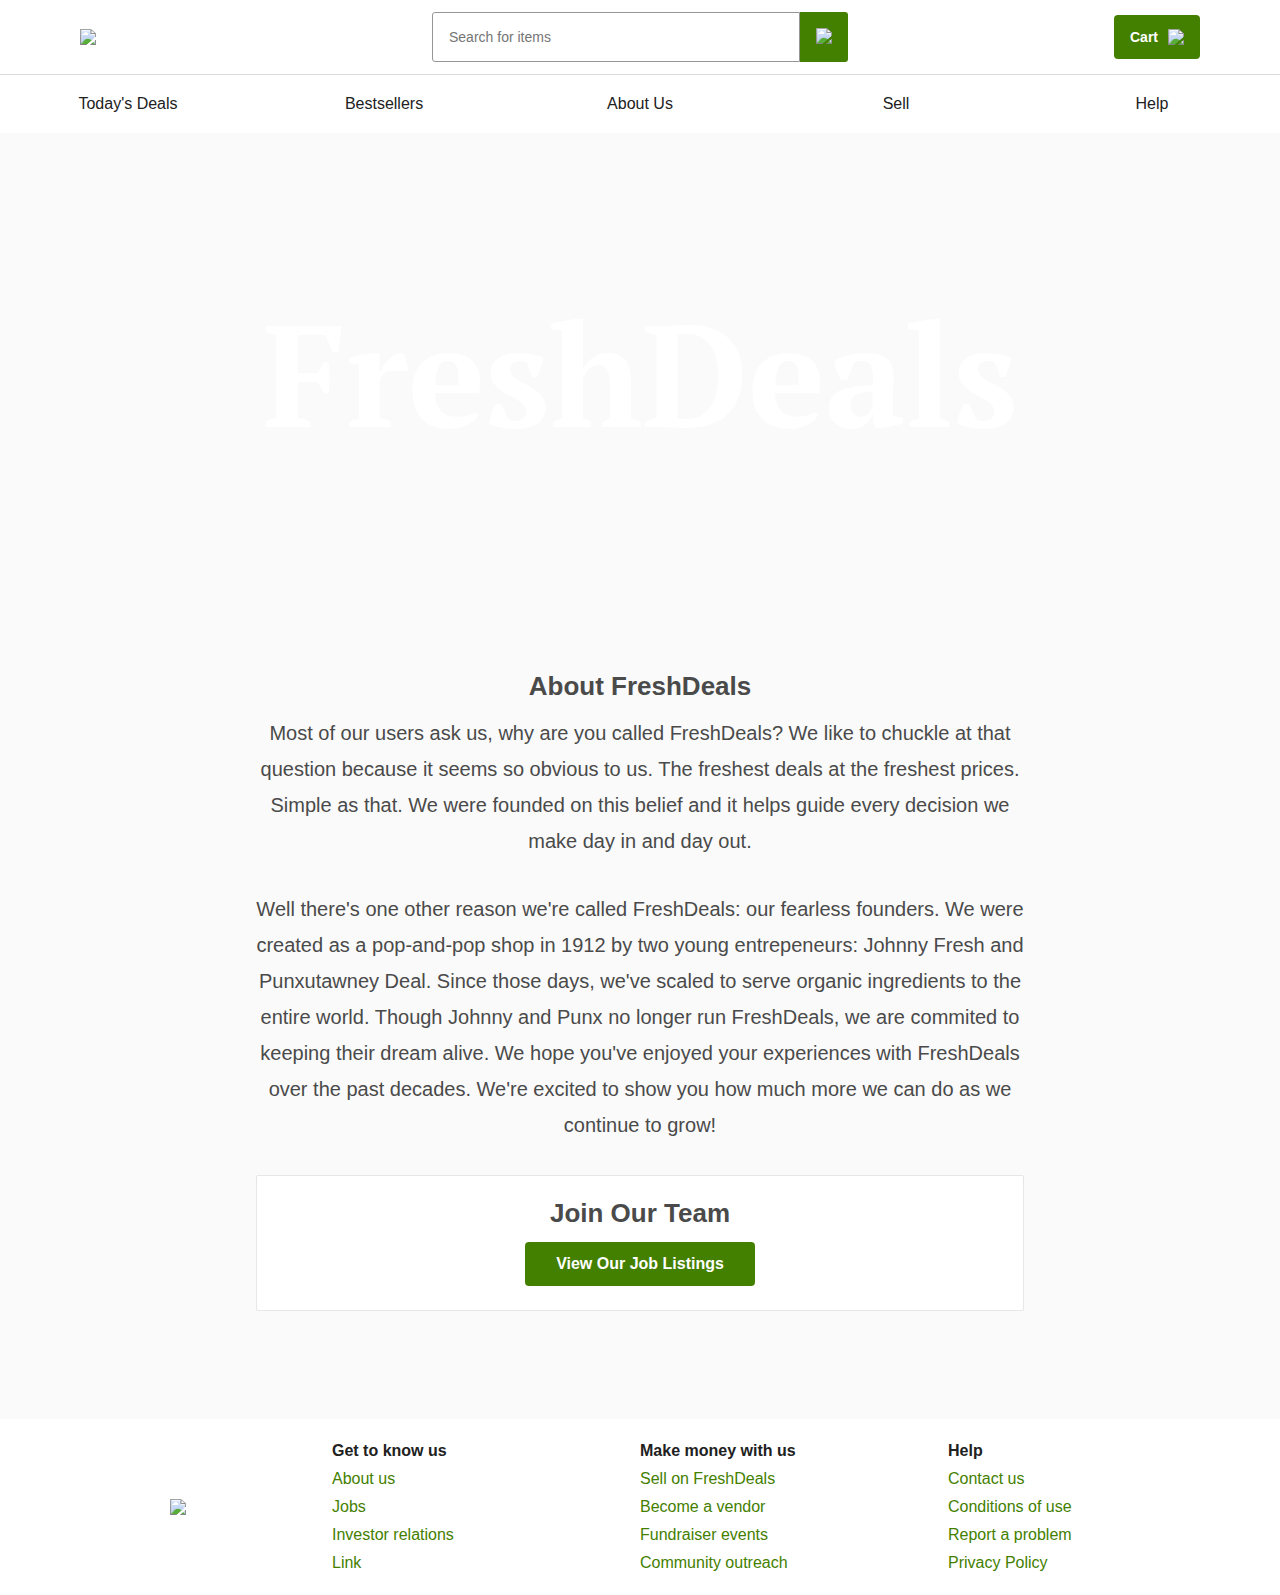
==== about.html @ 38ec1103 "initial" ====
<!DOCTYPE html>
<html>

<head>
    <title>FreshDeals</title>
    <link rel="stylesheet" type="text/css" href="resources/css/reset.css">
    <link rel="stylesheet" type="text/css" href="resources/css/base.css">
    <link rel="stylesheet" type="text/css" href="resources/css/about.css">
    <link href="https://fonts.googleapis.com/css?family=PT+Serif:700" rel="stylesheet">
</head>

<body>
    <div class="container">

        <!-- Header -->

        <header>
            <div class="image-container">
                <a href="index.html"><img src="https://content.codecademy.com/courses/ui-breadcrumbs/logo.svg"></a>
            </div>
            <div class="search-bar">
                <input type="text" name="search" placeholder="Search for items">
                <a href="" class="button"><img
                        src="https://content.codecademy.com/courses/ui-breadcrumbs/search.svg"></a>
            </div>
            <a href="" class="button cart">Cart <img
                    src="https://content.codecademy.com/courses/ui-breadcrumbs/cart.svg"></a>
        </header>
        <nav>
            <a href="deals.html">Today's Deals</a>
            <a href="bestsellers.html">Bestsellers</a>
            <a href="about.html">About Us</a>
            <a href="sell.html">Sell</a>
            <a href="#">Help</a>
        </nav>

        <!-- About Section -->

        <div id="main" class="about">
            <h1>FreshDeals</h1>
            <div class="information">
                <h3>About FreshDeals</h3>
                <p>
                    Most of our users ask us, why are you called FreshDeals? We like to chuckle at that question because
                    it seems so obvious to us. The freshest deals at the freshest prices. Simple as that. We were
                    founded on this belief and it helps guide every decision we make day in and day out.
                </p>
                <p>
                    Well there's one other reason we're called FreshDeals: our fearless founders. We were created as a
                    pop-and-pop shop in 1912 by two young entrepeneurs: Johnny Fresh and Punxutawney Deal. Since those
                    days, we've scaled to serve organic ingredients to the entire world. Though Johnny and Punx no
                    longer run FreshDeals, we are commited to keeping their dream alive. We hope you've enjoyed your
                    experiences with FreshDeals over the past decades. We're excited to show you how much more we can do
                    as we continue to grow!
                </p>
                <div class="join">
                    <h3>Join Our Team</h3>
                    <a href="jobs.html" class="button">View Our Job Listings</a>
                </div>
            </div>
        </div>

        <!-- Footer -->

        <footer>
            <img src="https://content.codecademy.com/courses/ui-breadcrumbs/logo.svg">
            <div class="links">
                <h4>Get to know us</h4>
                <a href="#">About us</a>
                <a href="jobs.html">Jobs</a>
                <a href="#">Investor relations</a>
                <a href="#">Link</a>
            </div>
            <div class="links">
                <h4>Make money with us</h4>
                <a href="sell.html">Sell on FreshDeals</a>
                <a href="#">Become a vendor</a>
                <a href="#">Fundraiser events</a>
                <a href="#">Community outreach</a>
            </div>
            <div class="links">
                <h4>Help</h4>
                <a href="#">Contact us</a>
                <a href="#">Conditions of use</a>
                <a href="#">Report a problem</a>
                <a href="#">Privacy Policy</a>
            </div>
        </footer>
    </div>
</body>

</html>
---- resources/css/base.css ----
@font-face {
    font-family: 'Arial-MT';
    src: url('../fonts/ari.ttf') format('truetype');
}

/* Site-Wide Styles */

html {
    font-size: 16px;
}

body {
    font-family: 'Arial-MT', sans-serif;
    color: hsla(0, 0%, 13%, 1);
}

a {
    text-decoration: none;
    transition: .3s;
}

a:hover {
    color: hsla(0, 0%, 13%, .6);
}

h1,
h2,
h3,
h4 {
    font-weight: bold;
}

input,
textarea,
select {
    border: solid 1px hsla(0, 0%, 59%, 1);
    border-radius: 3px;
    padding: 1rem;
}

/* Reusable Component - Button */

.button {
    border-radius: 4px;
    background-color: hsla(88, 100%, 25%, 1);
    text-align: center;
    font-weight: bold;
    color: hsla(0, 0%, 100%, 1);
    transition: .25s;
}

.button:hover {
    background-color: hsla(88, 100%, 25%, .8);
    color: hsla(0, 0%, 100%, 1);
}

/* Reusable Component - Image Container */

.image-container {
    overflow: hidden;
}

.image-container img {
    display: block;
    max-width: 100%;
    height: auto;
}

/* Reusable Component - Product List */

.product-list-section {
    padding: 2rem 5rem 3.75rem 5rem;
}

.product-list {
    display: grid;
    grid-template-columns: repeat(3, 1fr);
    grid-gap: 1.5rem 1.75rem;
    margin-bottom: 3.75rem;
}

.product-item {
    border-radius: 2px;
    background-color: hsla(0, 0%, 100%, 1);
    ;
    border: solid 1px hsla(0, 0%, 91%, 1);
}

.product-item .description {
    padding: 1.5rem;
    text-align: left;
}

.product-item h3 {
    margin-bottom: .75rem;
    color: hsla(0, 0%, 29%, 1);
}

.product-item .price {
    color: hsla(88, 100%, 25%, 1);
}

@media only screen and (max-width: 1100px) {
    .product-list {
        grid-template-columns: repeat(2, 1fr);
    }
}

@media only screen and (max-width: 680px) {
    .product-list {
        grid-template-columns: 1fr;
    }
}

/* Reusable Component - Form Field With Label */
.field {
    display: flex;
    flex-direction: column;
}

.field label {
    padding-bottom: .75rem;
}

/* Site-Wide Grid */

.container {
    display: grid;
    grid-template-areas: 'header'
        'nav'
        'main'
        'footer';
}

/* Header */

header {
    grid-area: header;
    display: grid;
    grid-template-columns: 22rem 1fr 22rem;
    align-items: center;
    padding: .75rem 5rem;
    font-size: .875rem;
}

.search-bar {
    display: flex;
    width: 100%;
}

.search-bar input {
    flex-grow: 1;
    border-top-right-radius: 0;
    border-bottom-right-radius: 0;
}

.search-bar .button {
    border-radius: 0 3px 3px 0;
    padding: 1rem;
}

.search-bar .button img {
    vertical-align: middle;
}

.cart {
    justify-self: end;
    display: flex;
    align-items: center;
    padding: .875rem 1rem;
}

.cart img {
    padding-left: .625rem;
}

nav {
    display: grid;
    grid-template-columns: repeat(5, 1fr);
    justify-items: center;
    grid-area: nav;
    border-top: 1px solid hsla(0, 0%, 85%, 1);
    ;
    padding: 1.3125rem 0;
}

nav a:visted {
    color: hsla(0, 0%, 13%, 1);
}

@media only screen and (max-width: 1100px) {
    header {
        grid-gap: 1rem;
        grid-template-columns: 1fr;
        justify-items: center;
    }

    .cart {
        justify-self: auto;
    }
}

@media only screen and (max-width: 700px) {
    nav {
        grid-template-columns: 1fr;
        grid-gap: .75rem;
    }
}

/* Main Section */

#main {
    grid-area: main;
    display: grid;
    justify-items: center;
    text-align: center;
    background-color: hsla(0, 0%, 98%, 1);
}

#main h2 {
    margin-bottom: 2rem;
    font-size: 1.625rem;
}

#main .button {
    box-sizing: border-box;
    width: 14.375rem;
    padding: .875rem 0;
}

/* Footer */

footer {
    grid-area: footer;
    display: grid;
    grid-template-columns: repeat(4, 1fr);
    grid-gap: 2rem 0;
    padding: 1.5rem;
}

footer img {
    align-self: center;
    justify-self: center;
}

footer .links {
    display: grid;
    grid-gap: .75rem
}

footer a {
    color: hsla(88, 100%, 25%, 1);
}

@media only screen and (max-width: 810px) {
    footer {
        grid-template-columns: repeat(3, 1fr);
    }

    footer img {
        grid-column: 1 / span 3;
    }
}

@media only screen and (max-width: 490px) {
    footer {
        grid-template-columns: 1fr;
        justify-items: center;
        text-align: center;
    }

    footer img {
        grid-column: auto;
    }
}
---- resources/css/about.css ----
/* About Page */

.about h1 {
    width: 100%;
    padding: 10.5rem 0;
    background-image: url('../img/about.jpeg');
    background-repeat: no-repeat;
    background-size: cover;
    background-position: center;
    font-family: 'PT Serif', sans-serif;
    font-size: 9rem;
    color: hsla(0, 0%, 100%, 1);
}

.about .information {
    padding: 3.75rem 20% 6.75rem 20%;
    color: hsla(0, 0%, 29%, 1);
}

.about h3 {
    margin-bottom: 1rem;
    font-size: 1.625rem;
}

.about p {
    padding-bottom: 2rem;
    font-size: 1.25rem;
    line-height: 1.8;
}

.about .join {
    display: grid;
    justify-items: center;
    padding: 1.5rem 0;
    border: solid 1px #e7e7e7;
    border-radius: 2px;
    background-color: hsla(0, 0%, 100%, 1);
}

@media only screen and (max-width: 735px) {
    .about h1 {
        font-size: 6rem;
    }
}

@media only screen and (max-width: 490px) {
    .about h1 {
        font-size: 4rem;
    }

    .about h3 {
        font-size: 1.25rem;
    }

    .about p {
        font-size: 1rem;
    }
}
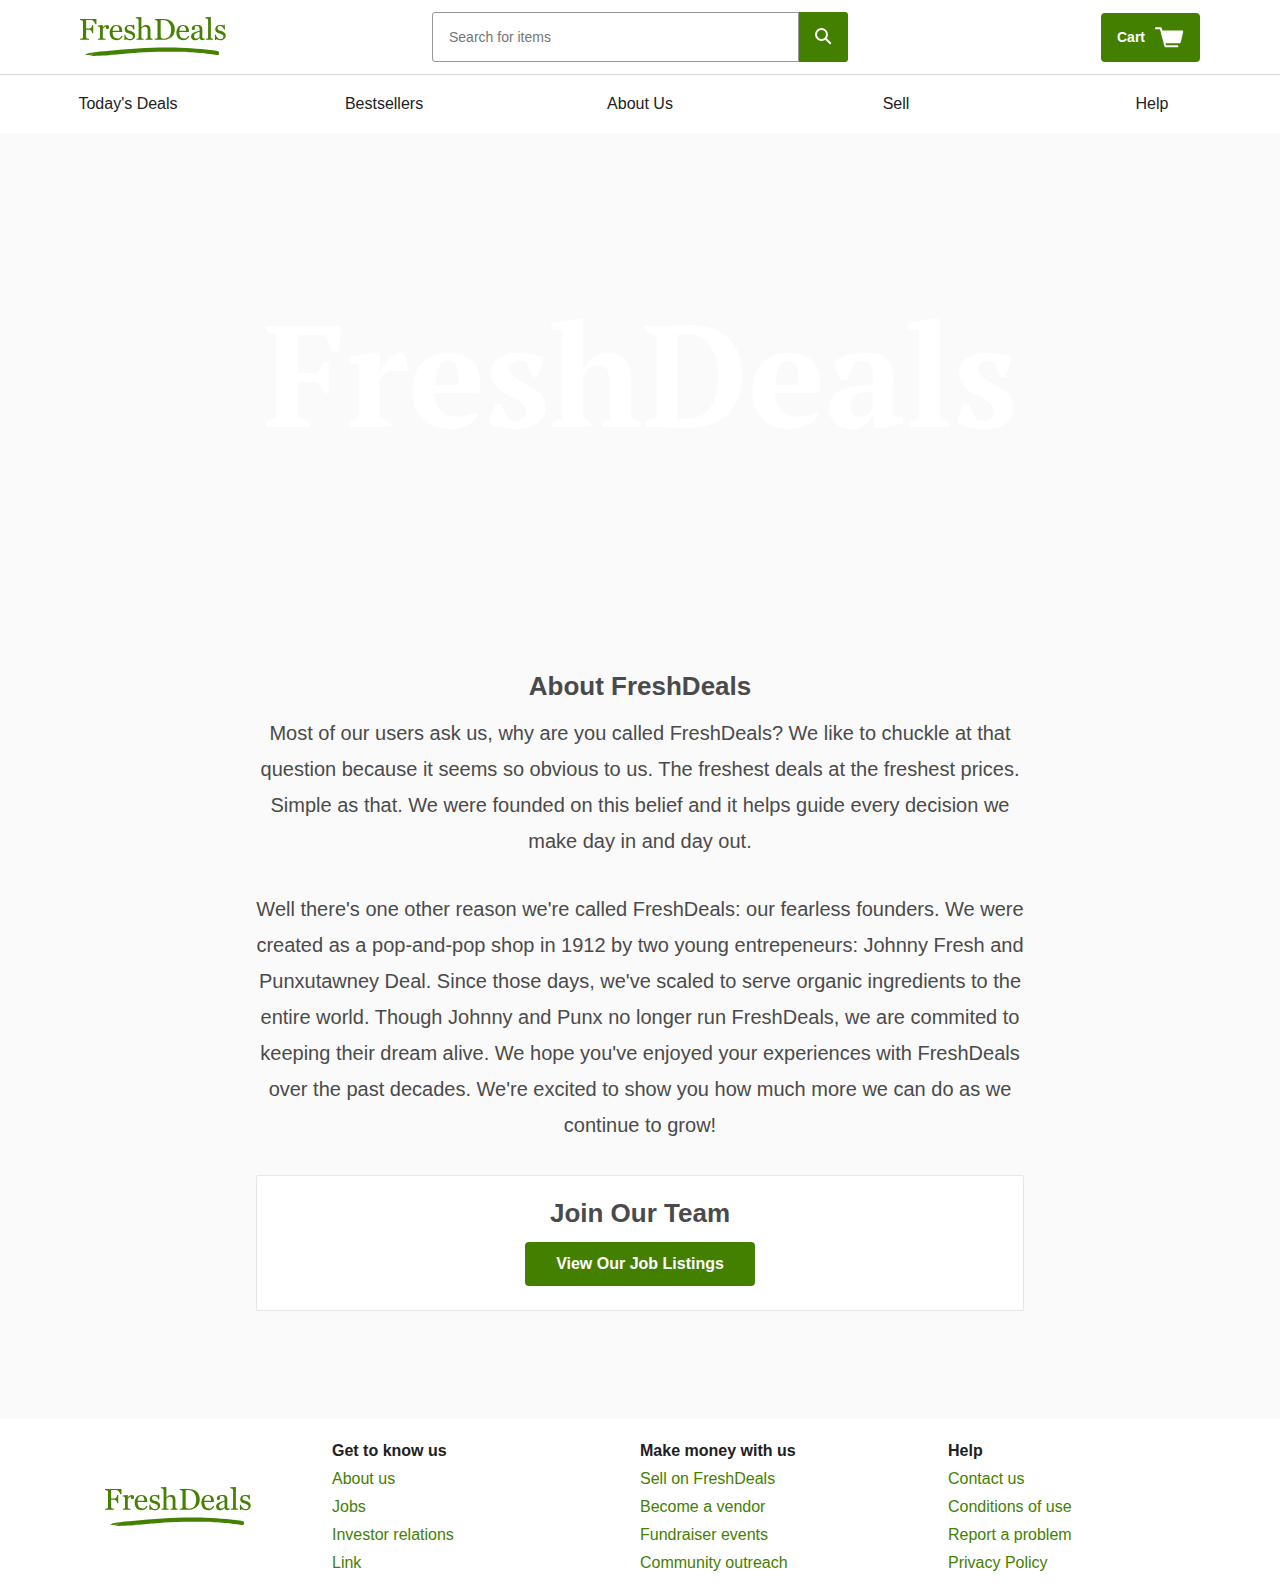
==== commit fd311bc7: "-Worked on images and made self-sufficient" ====
--- a/about.html
+++ b/about.html
@@ -1,92 +1,97 @@
 <!DOCTYPE html>
 <html>
+  <head>
+    <title>FreshDeals</title>
+    <meta content="width=device-width, initial-scale=1" name="viewport" />
+    <link rel="stylesheet" type="text/css" href="resources/css/reset.css" />
+    <link rel="stylesheet" type="text/css" href="base.css" />
+    <link rel="stylesheet" type="text/css" href="resources/css/about.css" />
+    <link
+      href="https://fonts.googleapis.com/css?family=PT+Serif:700"
+      rel="stylesheet"
+    />
+  </head>
 
-<head>
-    <title>FreshDeals</title>
-    <link rel="stylesheet" type="text/css" href="resources/css/reset.css">
-    <link rel="stylesheet" type="text/css" href="resources/css/base.css">
-    <link rel="stylesheet" type="text/css" href="resources/css/about.css">
-    <link href="https://fonts.googleapis.com/css?family=PT+Serif:700" rel="stylesheet">
-</head>
+  <body>
+    <div class="container">
+      <!-- Header -->
 
-<body>
-    <div class="container">
+      <header>
+        <div class="image-container">
+          <a href="index.html"><img src="resources/img/logo.svg" /></a>
+        </div>
+        <div class="search-bar">
+          <input type="text" name="search" placeholder="Search for items" />
+          <a href="" class="button"><img src="resources/img/search.svg" /></a>
+        </div>
+        <a href="" class="button cart"
+          >Cart <img src="resources/img/cart.svg"
+        /></a>
+      </header>
+      <nav>
+        <a href="deals.html">Today's Deals</a>
+        <a href="bestsellers.html">Bestsellers</a>
+        <a href="about.html">About Us</a>
+        <a href="sell.html">Sell</a>
+        <a href="#">Help</a>
+      </nav>
 
-        <!-- Header -->
+      <!-- About Section -->
 
-        <header>
-            <div class="image-container">
-                <a href="index.html"><img src="https://content.codecademy.com/courses/ui-breadcrumbs/logo.svg"></a>
-            </div>
-            <div class="search-bar">
-                <input type="text" name="search" placeholder="Search for items">
-                <a href="" class="button"><img
-                        src="https://content.codecademy.com/courses/ui-breadcrumbs/search.svg"></a>
-            </div>
-            <a href="" class="button cart">Cart <img
-                    src="https://content.codecademy.com/courses/ui-breadcrumbs/cart.svg"></a>
-        </header>
-        <nav>
-            <a href="deals.html">Today's Deals</a>
-            <a href="bestsellers.html">Bestsellers</a>
-            <a href="about.html">About Us</a>
-            <a href="sell.html">Sell</a>
-            <a href="#">Help</a>
-        </nav>
+      <div id="main" class="about">
+        <h1>FreshDeals</h1>
+        <div class="information">
+          <h3>About FreshDeals</h3>
+          <p>
+            Most of our users ask us, why are you called FreshDeals? We like to
+            chuckle at that question because it seems so obvious to us. The
+            freshest deals at the freshest prices. Simple as that. We were
+            founded on this belief and it helps guide every decision we make day
+            in and day out.
+          </p>
+          <p>
+            Well there's one other reason we're called FreshDeals: our fearless
+            founders. We were created as a pop-and-pop shop in 1912 by two young
+            entrepeneurs: Johnny Fresh and Punxutawney Deal. Since those days,
+            we've scaled to serve organic ingredients to the entire world.
+            Though Johnny and Punx no longer run FreshDeals, we are commited to
+            keeping their dream alive. We hope you've enjoyed your experiences
+            with FreshDeals over the past decades. We're excited to show you how
+            much more we can do as we continue to grow!
+          </p>
+          <div class="join">
+            <h3>Join Our Team</h3>
+            <a href="jobs.html" class="button">View Our Job Listings</a>
+          </div>
+        </div>
+      </div>
 
-        <!-- About Section -->
+      <!-- Footer -->
 
-        <div id="main" class="about">
-            <h1>FreshDeals</h1>
-            <div class="information">
-                <h3>About FreshDeals</h3>
-                <p>
-                    Most of our users ask us, why are you called FreshDeals? We like to chuckle at that question because
-                    it seems so obvious to us. The freshest deals at the freshest prices. Simple as that. We were
-                    founded on this belief and it helps guide every decision we make day in and day out.
-                </p>
-                <p>
-                    Well there's one other reason we're called FreshDeals: our fearless founders. We were created as a
-                    pop-and-pop shop in 1912 by two young entrepeneurs: Johnny Fresh and Punxutawney Deal. Since those
-                    days, we've scaled to serve organic ingredients to the entire world. Though Johnny and Punx no
-                    longer run FreshDeals, we are commited to keeping their dream alive. We hope you've enjoyed your
-                    experiences with FreshDeals over the past decades. We're excited to show you how much more we can do
-                    as we continue to grow!
-                </p>
-                <div class="join">
-                    <h3>Join Our Team</h3>
-                    <a href="jobs.html" class="button">View Our Job Listings</a>
-                </div>
-            </div>
+      <footer>
+        <img src="resources/img/logo.svg" />
+        <div class="links">
+          <h4>Get to know us</h4>
+          <a href="#">About us</a>
+          <a href="jobs.html">Jobs</a>
+          <a href="#">Investor relations</a>
+          <a href="#">Link</a>
         </div>
-
-        <!-- Footer -->
-
-        <footer>
-            <img src="https://content.codecademy.com/courses/ui-breadcrumbs/logo.svg">
-            <div class="links">
-                <h4>Get to know us</h4>
-                <a href="#">About us</a>
-                <a href="jobs.html">Jobs</a>
-                <a href="#">Investor relations</a>
-                <a href="#">Link</a>
-            </div>
-            <div class="links">
-                <h4>Make money with us</h4>
-                <a href="sell.html">Sell on FreshDeals</a>
-                <a href="#">Become a vendor</a>
-                <a href="#">Fundraiser events</a>
-                <a href="#">Community outreach</a>
-            </div>
-            <div class="links">
-                <h4>Help</h4>
-                <a href="#">Contact us</a>
-                <a href="#">Conditions of use</a>
-                <a href="#">Report a problem</a>
-                <a href="#">Privacy Policy</a>
-            </div>
-        </footer>
+        <div class="links">
+          <h4>Make money with us</h4>
+          <a href="sell.html">Sell on FreshDeals</a>
+          <a href="#">Become a vendor</a>
+          <a href="#">Fundraiser events</a>
+          <a href="#">Community outreach</a>
+        </div>
+        <div class="links">
+          <h4>Help</h4>
+          <a href="#">Contact us</a>
+          <a href="#">Conditions of use</a>
+          <a href="#">Report a problem</a>
+          <a href="#">Privacy Policy</a>
+        </div>
+      </footer>
     </div>
-</body>
-
-</html>+  </body>
+</html>
--- a/base.css
+++ b/base.css
@@ -0,0 +1,288 @@
+@font-face {
+  font-family: "Arial-MT";
+  src: url("../fonts/ari.ttf") format("truetype");
+}
+/* Site-Wide Styles */
+/* Reusable Component - Button */
+/* Reusable Component - Image Container */
+/* Reusable Component - Product List */
+/* Reusable Component - Form Field With Label */
+/* Site-Wide Grid */
+/* Header */
+/* Main Section */
+/* Footer */
+html {
+  font-size: 16px;
+}
+
+body {
+  font-family: "Arial-MT", sans-serif;
+  color: hsl(0, 0%, 13%);
+}
+
+a {
+  text-decoration: none;
+  transition: 0.3s;
+}
+a:hover {
+  color: hsla(0, 0%, 13%, 0.6);
+}
+
+h1 {
+  font-weight: bold;
+}
+
+h2 {
+  font-weight: bold;
+}
+
+h3 {
+  font-weight: bold;
+}
+
+h4 {
+  font-weight: bold;
+}
+
+input {
+  border: solid 1px hsl(0, 0%, 59%);
+  border-radius: 3px;
+  padding: 1rem;
+}
+
+textarea {
+  border: solid 1px hsl(0, 0%, 59%);
+  border-radius: 3px;
+  padding: 1rem;
+}
+
+select {
+  border: solid 1px hsl(0, 0%, 59%);
+  border-radius: 3px;
+  padding: 1rem;
+}
+
+.button {
+  border-radius: 4px;
+  background-color: hsl(88, 100%, 25%);
+  text-align: center;
+  font-weight: bold;
+  color: hsl(0, 0%, 100%);
+  transition: 0.25s;
+}
+.button:hover {
+  background-color: hsla(88, 100%, 25%, 0.8);
+  color: hsl(0, 0%, 100%);
+}
+
+.image-container {
+  overflow: hidden;
+}
+.image-container img {
+  display: block;
+  max-width: 100%;
+  height: auto;
+}
+
+.product-list-section {
+  padding: 2rem 5rem 3.75rem 5rem;
+}
+
+.product-list {
+  display: grid;
+  grid-template-columns: repeat(3, 1fr);
+  grid-gap: 1.5rem 1.75rem;
+  margin-bottom: 3.75rem;
+}
+
+.product-item {
+  border-radius: 2px;
+  background-color: hsl(0, 0%, 100%);
+  border: solid 1px hsl(0, 0%, 91%);
+}
+.product-item .description {
+  padding: 1.5rem;
+  text-align: left;
+}
+.product-item h3 {
+  margin-bottom: 0.75rem;
+  color: hsl(0, 0%, 29%);
+}
+.product-item .price {
+  color: hsl(88, 100%, 25%);
+}
+
+.field {
+  display: flex;
+  flex-direction: column;
+}
+.field label {
+  padding-bottom: 0.75rem;
+}
+
+.container {
+  display: grid;
+  grid-template-areas: "header" "nav" "main" "footer";
+}
+
+header {
+  grid-area: header;
+  display: grid;
+  grid-template-columns: 22rem 1fr 22rem;
+  align-items: center;
+  padding: 0.75rem 5rem;
+  font-size: 0.875rem;
+}
+
+.search-bar {
+  display: flex;
+  width: 100%;
+}
+.search-bar input {
+  flex-grow: 1;
+  border-top-right-radius: 0;
+  border-bottom-right-radius: 0;
+}
+.search-bar .button {
+  border-radius: 0 3px 3px 0;
+  padding: 1rem;
+}
+.search-bar .button img {
+  vertical-align: middle;
+}
+
+.cart {
+  justify-self: end;
+  display: flex;
+  align-items: center;
+  padding: 0.875rem 1rem;
+}
+.cart img {
+  padding-left: 0.625rem;
+}
+
+nav {
+  display: grid;
+  grid-template-columns: repeat(5, 1fr);
+  justify-items: center;
+  grid-area: nav;
+  border-top: 1px solid hsl(0, 0%, 85%);
+  padding: 1.3125rem 0;
+}
+nav a:visted {
+  color: hsl(0, 0%, 13%);
+}
+
+#main {
+  grid-area: main;
+  display: grid;
+  justify-items: center;
+  text-align: center;
+  background-color: hsl(0, 0%, 98%);
+}
+#main h2 {
+  margin-bottom: 2rem;
+  font-size: 1.625rem;
+}
+#main .button {
+  box-sizing: border-box;
+  width: 14.375rem;
+  padding: 0.875rem 0;
+}
+
+footer {
+  grid-area: footer;
+  display: grid;
+  grid-template-columns: repeat(4, 1fr);
+  grid-gap: 2rem 0;
+  padding: 1.5rem;
+}
+footer img {
+  align-self: center;
+  justify-self: center;
+}
+footer .links {
+  display: grid;
+  grid-gap: 0.75rem;
+}
+footer a {
+  color: hsl(88, 100%, 25%);
+}
+
+@media only screen and (max-width: 1100px) {
+  .product-list {
+    grid-template-columns: repeat(2, 1fr);
+  }
+  header {
+    grid-gap: 1rem;
+    grid-template-columns: 1fr;
+    justify-items: center;
+  }
+  .cart {
+    justify-self: auto;
+  }
+}
+@media only screen and (max-width: 810px) {
+  footer {
+    grid-template-columns: repeat(3, 1fr);
+  }
+  footer img {
+    grid-column: 1/span 3;
+  }
+}
+@media only screen and (max-width: 700px) {
+  nav {
+    grid-template-columns: 1fr;
+    grid-gap: 0.75rem;
+  }
+}
+@media only screen and (max-width: 680px) {
+  .product-list {
+    grid-template-columns: 1fr;
+  }
+}
+@media only screen and (max-width: 490px) {
+  #main {
+    padding-bottom: 0;
+  }
+  footer {
+    grid-template-columns: 1fr;
+    justify-items: center;
+    text-align: center;
+  }
+  footer img {
+    grid-column: auto;
+  }
+  .hero {
+    padding-bottom: 4rem;
+  }
+  .container header {
+    width: 90%;
+    padding: 0.75rem 0.5rem;
+  }
+  .container #main {
+    padding: 1rem;
+    max-width: 100%;
+  }
+  .container #main #jobsForm {
+    display: contents;
+  }
+  .container #main #jobsForm .field {
+    margin-bottom: 1rem;
+  }
+  .container #main #jobsForm a {
+    margin-bottom: 1rem;
+  }
+  .container #main .products {
+    padding: 0 1rem;
+  }
+  .container #main .information {
+    padding: 1rem;
+  }
+  .container #main .information .join {
+    padding: 1.5rem;
+  }
+  .container footer {
+    padding: 1.5rem 0;
+  }
+}/*# sourceMappingURL=base.css.map */